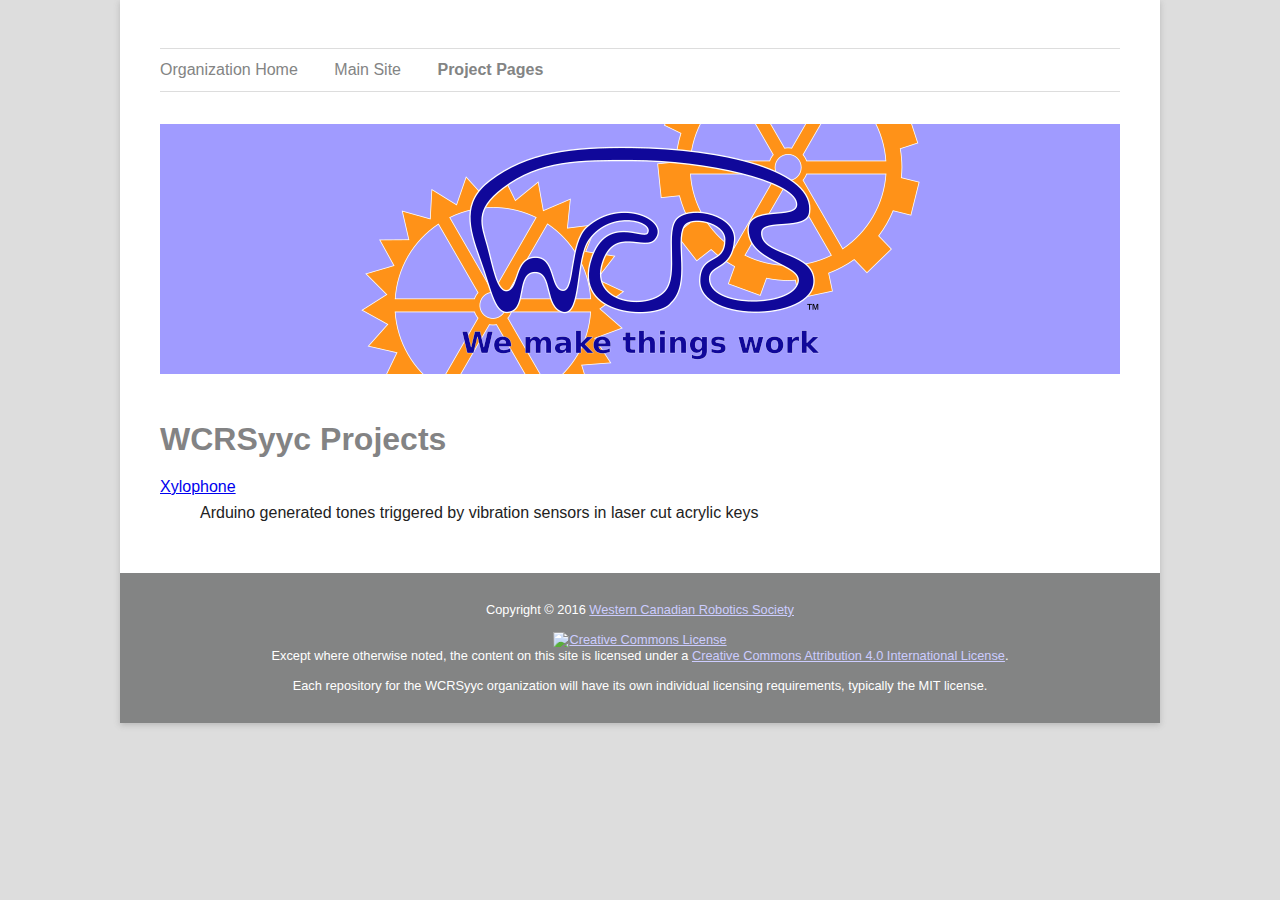
==== projects.html @ 3e5b3d81 "upgrade minimal page to html5boilerplate template." ====
<!doctype html>
<html class="no-js" lang="en">

<head>
  <meta charset="utf-8">
  <meta http-equiv="x-ua-compatible" content="ie=edge">
  <title>WCRSyyc Project Github Pages</title>
  <meta name="description" content="links to github pages for wcrsyyc projects">
  <meta name="viewport" content="width=device-width, initial-scale=1">
  <meta property="xmlns:cc" content="http://creativecommons.org/ns">
  <meta property="xmlns:dct" content="http://purl.org/dc/terms/">

  <link rel="apple-touch-icon" href="apple-touch-icon.png">

  <link rel="stylesheet" href="css/normalize.css">
  <link rel="stylesheet" href="css/main.css">
  <script src="js/vendor/modernizr-2.8.3.min.js"></script>
</head>

<body>
  <!--[if lte IE 9]>
      <p class="browserupgrade">You are using an <strong>outdated</strong> browser. Please <a href="http://browsehappy.com/">upgrade your browser</a> to improve your experience and security.</p>
  <![endif]-->

  <section>
    <header>
      <ul id="site_navigation">
        <li><a href="http://wcrsyyc.github.io/">Organization Home</a></li>
        <li><a href="http://robotgames.com">Main Site</a></li>
        <li><a class="__current" href="projects.html">Project Pages</a></li>
      </ul>
      <img id="header_image" src="images/wcrs_header_image.png" alt="WCRS logo"/>
    </header>
    <article>
      <h1>WCRSyyc Projects</h1>
      <dl>
        <dt><a href="https://wcrsyyc.github.io/xylophone/">Xylophone</a></dt>
        <dd>Arduino generated tones triggered by vibration sensors in laser cut acrylic keys</dd>
      </dl>
    </article>
    <footer>
      <p>Copyright &copy; 2016 <a xmlns:cc="http://creativecommons.org/ns#" href="http://robotgames.com/" property="cc:attributionName" rel="cc:attributionURL">Western Canadian Robotics Society</a></p>
      <p>
        <a rel="license" href="http://creativecommons.org/licenses/by/4.0/">
          <img alt="Creative Commons License" style="border-width:0" src="https://i.creativecommons.org/l/by/4.0/88x31.png"></a>
        <br>Except where otherwise noted, the content on this site is licensed under a
        <a rel="license" href="http://creativecommons.org/licenses/by/4.0/">Creative Commons Attribution 4.0 International License</a>.
      </p>
      <p>Each repository for the WCRSyyc organization will have its own individual licensing requirements, typically the MIT license.</p>
    </footer>
  </section>

  <script src="https://code.jquery.com/jquery-3.1.0.min.js" integrity="sha256-cCueBR6CsyA4/9szpPfrX3s49M9vUU5BgtiJj06wt/s=" crossorigin="anonymous"></script>
  <script>window.jQuery || document.write('<script src="js/vendor/jquery-3.1.0.min.js"><\/script>')</script>
  <script src="js/plugins.js"></script>
  <script src="js/main.js"></script>

</body>
</html>
---- css/main.css ----
/*! HTML5 Boilerplate v5.3.0 | MIT License | https://html5boilerplate.com/ */

/*
* What follows is the result of much research on cross-browser styling.
* Credit left inline and big thanks to Nicolas Gallagher, Jonathan Neal,
* Kroc Camen, and the H5BP dev community and team.
*/

/* ==========================================================================
 Base styles: opinionated defaults
 ========================================================================== */

html {
  color: #222;
  font-size: 1em;
  line-height: 1.4;
}

/*
* Remove text-shadow in selection highlight:
* https://twitter.com/miketaylr/status/12228805301
*
* These selection rule sets have to be separate.
* Customize the background color to match your design.
*/

::-moz-selection {
  background: #b3d4fc;
  text-shadow: none;
}

::selection {
  background: #b3d4fc;
  text-shadow: none;
}

/*
* A better looking default horizontal rule
*/

hr {
  display: block;
  height: 1px;
  border: 0;
  border-top: 1px solid #ccc;
  margin: 1em 0;
  padding: 0;
}

/*
* Remove the gap between audio, canvas, iframes,
* images, videos and the bottom of their containers:
* https://github.com/h5bp/html5-boilerplate/issues/440
*/

audio,
canvas,
iframe,
img,
svg,
video {
  vertical-align: middle;
}

/*
* Remove default fieldset styles.
*/

fieldset {
  border: 0;
  margin: 0;
  padding: 0;
}

/*
* Allow only vertical resizing of textareas.
*/

textarea {
  resize: vertical;
}

/* ==========================================================================
 Browser Upgrade Prompt
 ========================================================================== */

.browserupgrade {
  margin: 0.2em 0;
  background: #ccc;
  color: #000;
  padding: 0.2em 0;
}

/* ==========================================================================
 Author's custom styles
 WCRS
 ========================================================================== */

html {
  font-family: "Helvetica Neue",Helvetica,Arial,sans-serif; /* default typeface */
  line-height: 1.6em;
}
body {
  background-color: #ddd;
}
h1, h2, h3 {
  color: #838384;
}

section {
  max-width: 65rem;
  margin: 0 auto;
  box-shadow: 0px 2px 6px rgba(100, 100, 100, 0.3);
  background-color: #fff;
  /*padding-left: 2.5rem;
  padding-right: 2.5rem;*/
}
section > * {
  padding: 1rem 2.5rem;
  /*padding-top: 1rem;
  padding-bottom: 1rem;*/
}

/* site navigation bar style */

#site_navigation {
  display: block;
  margin: 2rem 0;
  border-top: 1px #ddd solid;
  border-bottom: 1px #ddd solid;
  padding: 0;
  list-style: none;
}

#site_navigation li {
  display: inline-block;
  margin-right: 2em;
}

@media all and (max-width: 43rem) {
  #site_navigation li {
    display: block;
    text-align: center;
  }
}

#site_navigation a {
  display: inline-block;
  padding: 0.5em 0 0.5em;  /* makes area around links clickable */
  color: #838484;
  text-decoration: none;
}

#site_navigation a:hover {
  color: #000;
}

/* optional style for a navigation link to the current page (marked using the class `__current`) */
#site_navigation a.__current {
  font-weight: bold;
}

#header_image {
  max-width: 100%;
}

/* footer style */

section footer {
  margin-top: 1rem;
  color: #fff;
  background-color: #838484;
  text-align: center;
  font-size: 0.8em;
  line-height: 1.3em;
}

section footer a {
  color: #ccf;  /* make links in the footer appear clearer */
}










/* ==========================================================================
 Helper classes
 ========================================================================== */

/*
* Hide visually and from screen readers
*/

.hidden {
  display: none !important;
}

/*
* Hide only visually, but have it available for screen readers:
* https://snook.ca/archives/html_and_css/hiding-content-for-accessibility
*
* 1. For long content, line feeds are not interpreted as spaces and small width
*    causes content to wrap 1 word per line:
*    https://medium.com/@jessebeach/beware-smushed-off-screen-accessible-text-5952a4c2cbfe
*/

.visuallyhidden {
  border: 0;
  clip: rect(0, 0, 0, 0);
  height: 1px;
  margin: -1px;
  overflow: hidden;
  padding: 0;
  position: absolute;
  width: 1px;
  white-space: nowrap; /* 1 */
}

/*
* Extends the .visuallyhidden class to allow the element
* to be focusable when navigated to via the keyboard:
* https://www.drupal.org/node/897638
*/

.visuallyhidden.focusable:active,
.visuallyhidden.focusable:focus {
  clip: auto;
  height: auto;
  margin: 0;
  overflow: visible;
  position: static;
  width: auto;
  white-space: inherit;
}

/*
* Hide visually and from screen readers, but maintain layout
*/

.invisible {
  visibility: hidden;
}

/*
* Clearfix: contain floats
*
* For modern browsers
* 1. The space content is one way to avoid an Opera bug when the
*    `contenteditable` attribute is included anywhere else in the document.
*    Otherwise it causes space to appear at the top and bottom of elements
*    that receive the `clearfix` class.
* 2. The use of `table` rather than `block` is only necessary if using
*    `:before` to contain the top-margins of child elements.
*/

.clearfix:before,
.clearfix:after {
  content: " "; /* 1 */
  display: table; /* 2 */
}

.clearfix:after {
  clear: both;
}

/* ==========================================================================
 EXAMPLE Media Queries for Responsive Design.
 These examples override the primary ('mobile first') styles.
 Modify as content requires.
 ========================================================================== */

@media only screen and (min-width: 35em) {
  /* Style adjustments for viewports that meet the condition */
}

@media print,
(-webkit-min-device-pixel-ratio: 1.25),
(min-resolution: 1.25dppx),
(min-resolution: 120dpi) {
  /* Style adjustments for high resolution devices */
}

/* ==========================================================================
  Print styles.
  Inlined to avoid the additional HTTP request:
  http://www.phpied.com/delay-loading-your-print-css/
========================================================================== */

@media print {
  *,
  *:before,
  *:after,
  p:first-letter,
  div:first-letter,
  blockquote:first-letter,
  li:first-letter,
  p:first-line,
  div:first-line,
  blockquote:first-line,
  li:first-line {
    background: transparent !important;
    color: #000 !important; /* Black prints faster:
           http://www.sanbeiji.com/archives/953 */
    box-shadow: none !important;
    text-shadow: none !important;
  }

  a,
  a:visited {
    text-decoration: underline;
  }

  a[href]:after {
    content: " (" attr(href) ")";
  }

  abbr[title]:after {
    content: " (" attr(title) ")";
  }

  /*
   * Don't show links that are fragment identifiers,
   * or use the `javascript:` pseudo protocol
   */

  a[href^="#"]:after,
  a[href^="javascript:"]:after {
    content: "";
  }

  pre {
    white-space: pre-wrap !important;
  }
  pre,
  blockquote {
    border: 1px solid #999;
    page-break-inside: avoid;
  }

  /*
   * Printing Tables:
   * http://css-discuss.incutio.com/wiki/Printing_Tables
   */

  thead {
    display: table-header-group;
  }

  tr,
  img {
    page-break-inside: avoid;
  }

  p,
  h2,
  h3 {
    orphans: 3;
    widows: 3;
  }

  h2,
  h3 {
    page-break-after: avoid;
  }
}
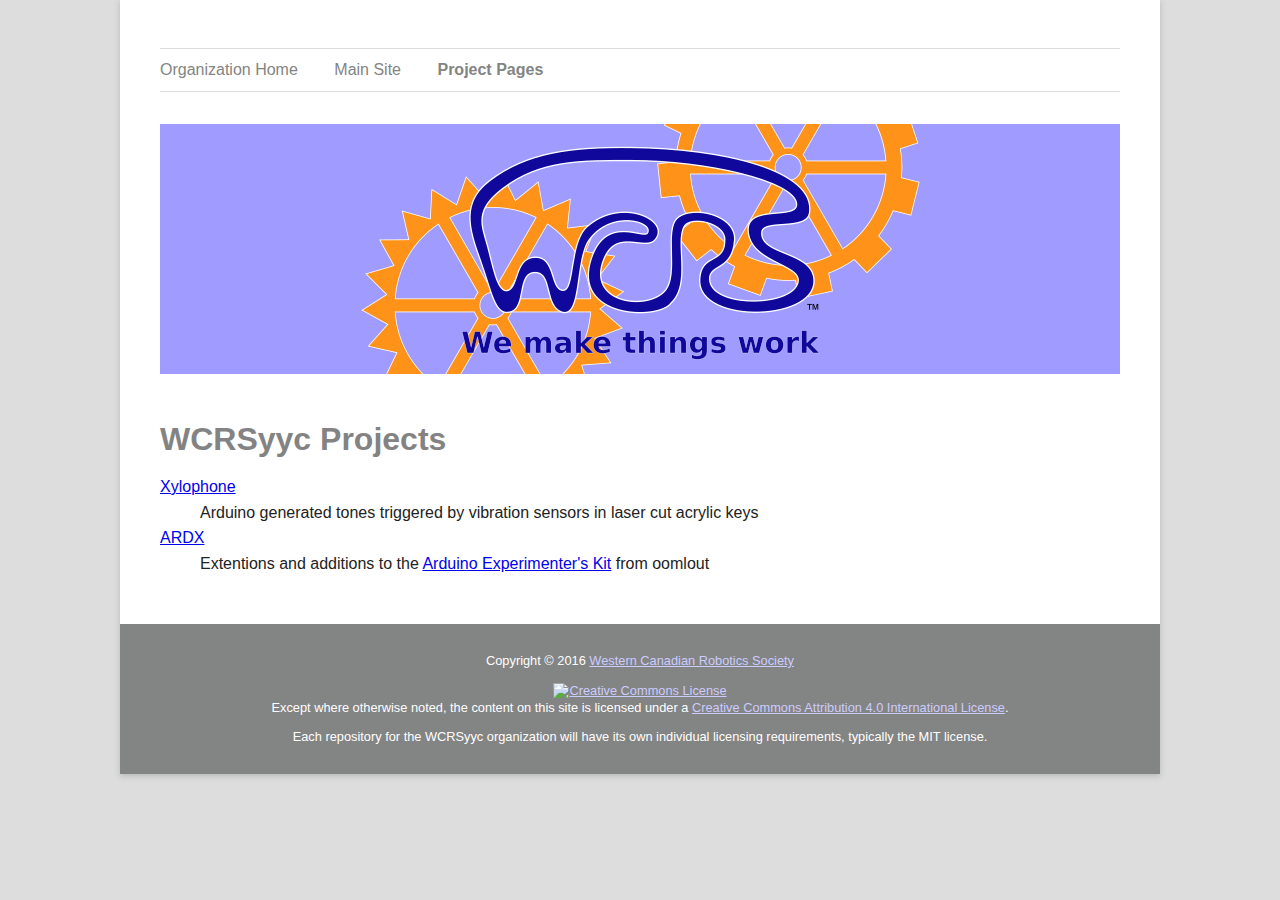
==== commit 06746650: "Add ardx project" ====
--- a/projects.html
+++ b/projects.html
@@ -36,6 +36,8 @@
       <dl>
         <dt><a href="https://wcrsyyc.github.io/xylophone/">Xylophone</a></dt>
         <dd>Arduino generated tones triggered by vibration sensors in laser cut acrylic keys</dd>
+        <dt><a href="https://wcrsyyc.github.io/ardx/">ARDX</a></dt>
+        <dd>Extentions and additions to the <a href="http://www.oomlout.com/a/products/ardx/">Arduino Experimenter's Kit</a> from oomlout</dd>
       </dl>
     </article>
     <footer>
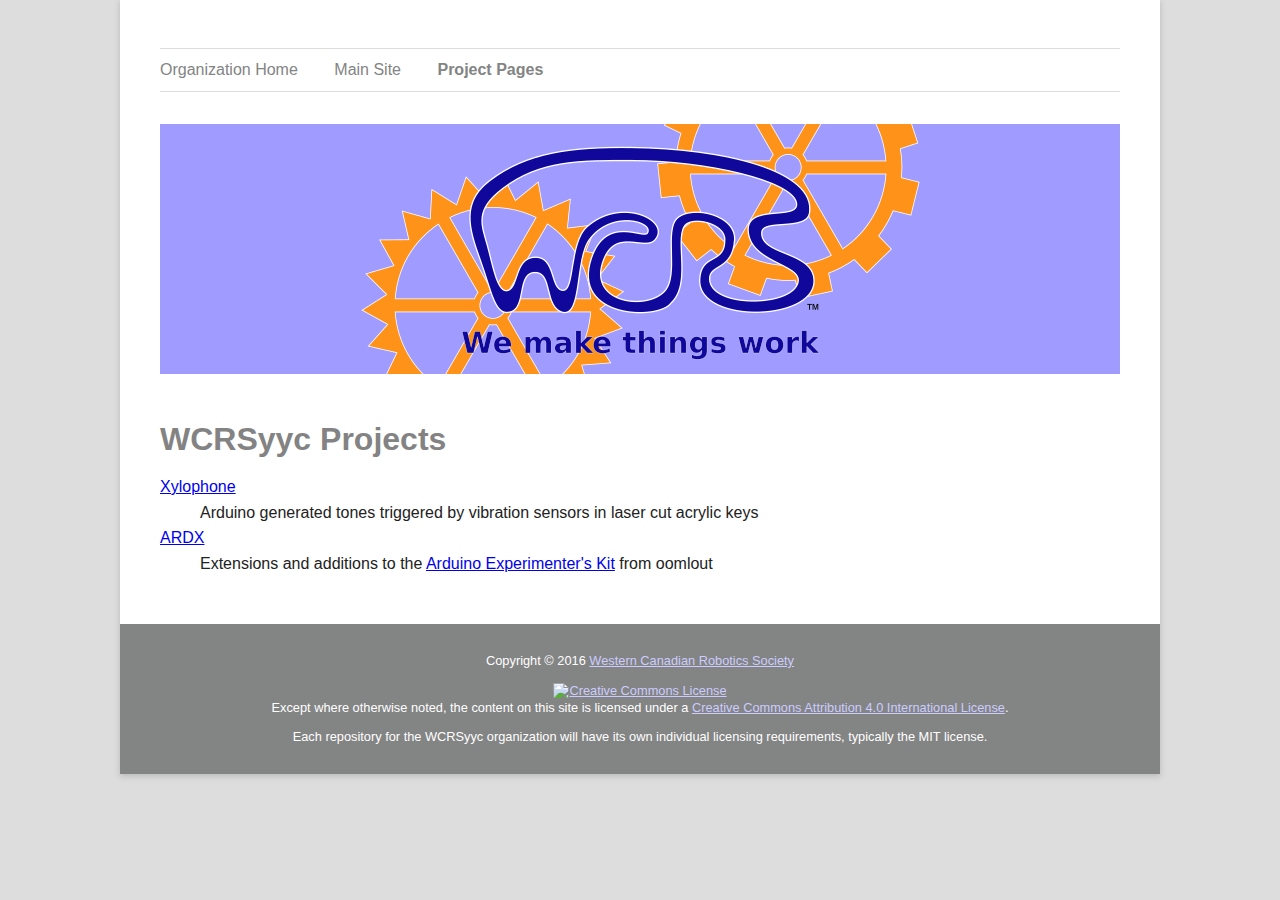
==== commit 54a3155d: "spellcheck" ====
--- a/projects.html
+++ b/projects.html
@@ -37,7 +37,7 @@
         <dt><a href="https://wcrsyyc.github.io/xylophone/">Xylophone</a></dt>
         <dd>Arduino generated tones triggered by vibration sensors in laser cut acrylic keys</dd>
         <dt><a href="https://wcrsyyc.github.io/ardx/">ARDX</a></dt>
-        <dd>Extentions and additions to the <a href="http://www.oomlout.com/a/products/ardx/">Arduino Experimenter's Kit</a> from oomlout</dd>
+        <dd>Extensions and additions to the <a href="http://www.oomlout.com/a/products/ardx/">Arduino Experimenter's Kit</a> from oomlout</dd>
       </dl>
     </article>
     <footer>
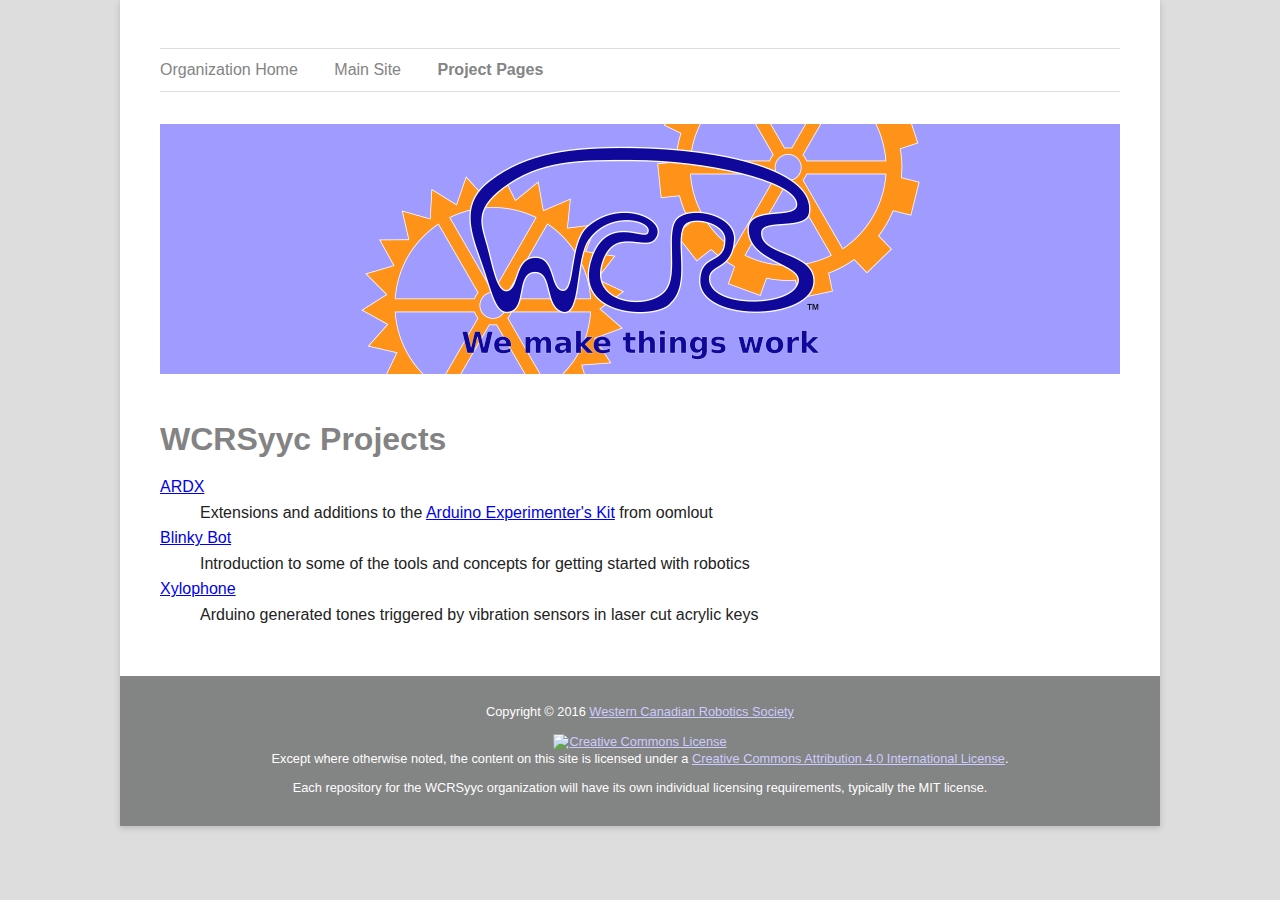
==== commit 94159172: "Add Blinky Bots to linkable projects" ====
--- a/projects.html
+++ b/projects.html
@@ -10,7 +10,9 @@
   <meta property="xmlns:cc" content="http://creativecommons.org/ns">
   <meta property="xmlns:dct" content="http://purl.org/dc/terms/">
 
+  <!--[if IE]><link rel="shortcut icon" href="favicon.ico"><![endif]-->
   <link rel="apple-touch-icon" href="apple-touch-icon.png">
+  <link rel="icon" href="favicon.png">
 
   <link rel="stylesheet" href="css/normalize.css">
   <link rel="stylesheet" href="css/main.css">
@@ -25,7 +27,7 @@
   <section>
     <header>
       <ul id="site_navigation">
-        <li><a href="http://wcrsyyc.github.io/">Organization Home</a></li>
+        <li><a href="https://wcrsyyc.github.io/">Organization Home</a></li>
         <li><a href="http://robotgames.com">Main Site</a></li>
         <li><a class="__current" href="projects.html">Project Pages</a></li>
       </ul>
@@ -34,10 +36,12 @@
     <article>
       <h1>WCRSyyc Projects</h1>
       <dl>
+        <dt><a href="https://wcrsyyc.github.io/ardx/">ARDX</a></dt>
+        <dd>Extensions and additions to the <a href="http://www.oomlout.com/a/products/ardx/">Arduino Experimenter's Kit</a> from oomlout</dd>
+        <dt><a href="https://wcrsyyc.github.io/diy-blinky-bot/">Blinky Bot</a></dt>
+        <dd>Introduction to some of the tools and concepts for getting started with robotics</dd>
         <dt><a href="https://wcrsyyc.github.io/xylophone/">Xylophone</a></dt>
         <dd>Arduino generated tones triggered by vibration sensors in laser cut acrylic keys</dd>
-        <dt><a href="https://wcrsyyc.github.io/ardx/">ARDX</a></dt>
-        <dd>Extensions and additions to the <a href="http://www.oomlout.com/a/products/ardx/">Arduino Experimenter's Kit</a> from oomlout</dd>
       </dl>
     </article>
     <footer>
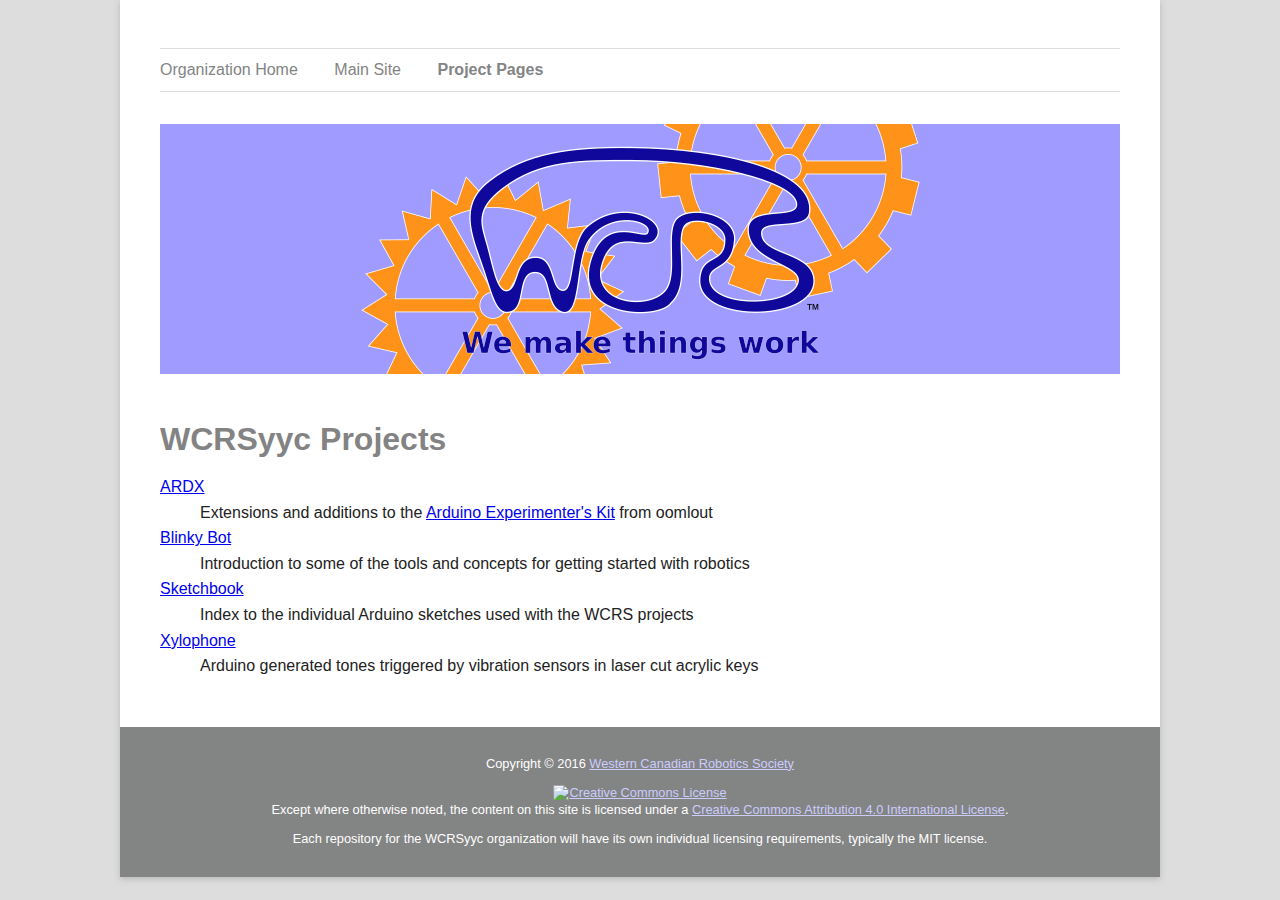
==== commit e5009007: "minor wording tweaks" ====
--- a/projects.html
+++ b/projects.html
@@ -40,6 +40,8 @@
         <dd>Extensions and additions to the <a href="http://www.oomlout.com/a/products/ardx/">Arduino Experimenter's Kit</a> from oomlout</dd>
         <dt><a href="https://wcrsyyc.github.io/diy-blinky-bot/">Blinky Bot</a></dt>
         <dd>Introduction to some of the tools and concepts for getting started with robotics</dd>
+        <dt><a href="https://wcrsyyc.github.io/sketchbook/">Sketchbook</a></dt>
+        <dd>Index to the individual Arduino sketches used with the WCRS projects</dd>
         <dt><a href="https://wcrsyyc.github.io/xylophone/">Xylophone</a></dt>
         <dd>Arduino generated tones triggered by vibration sensors in laser cut acrylic keys</dd>
       </dl>
